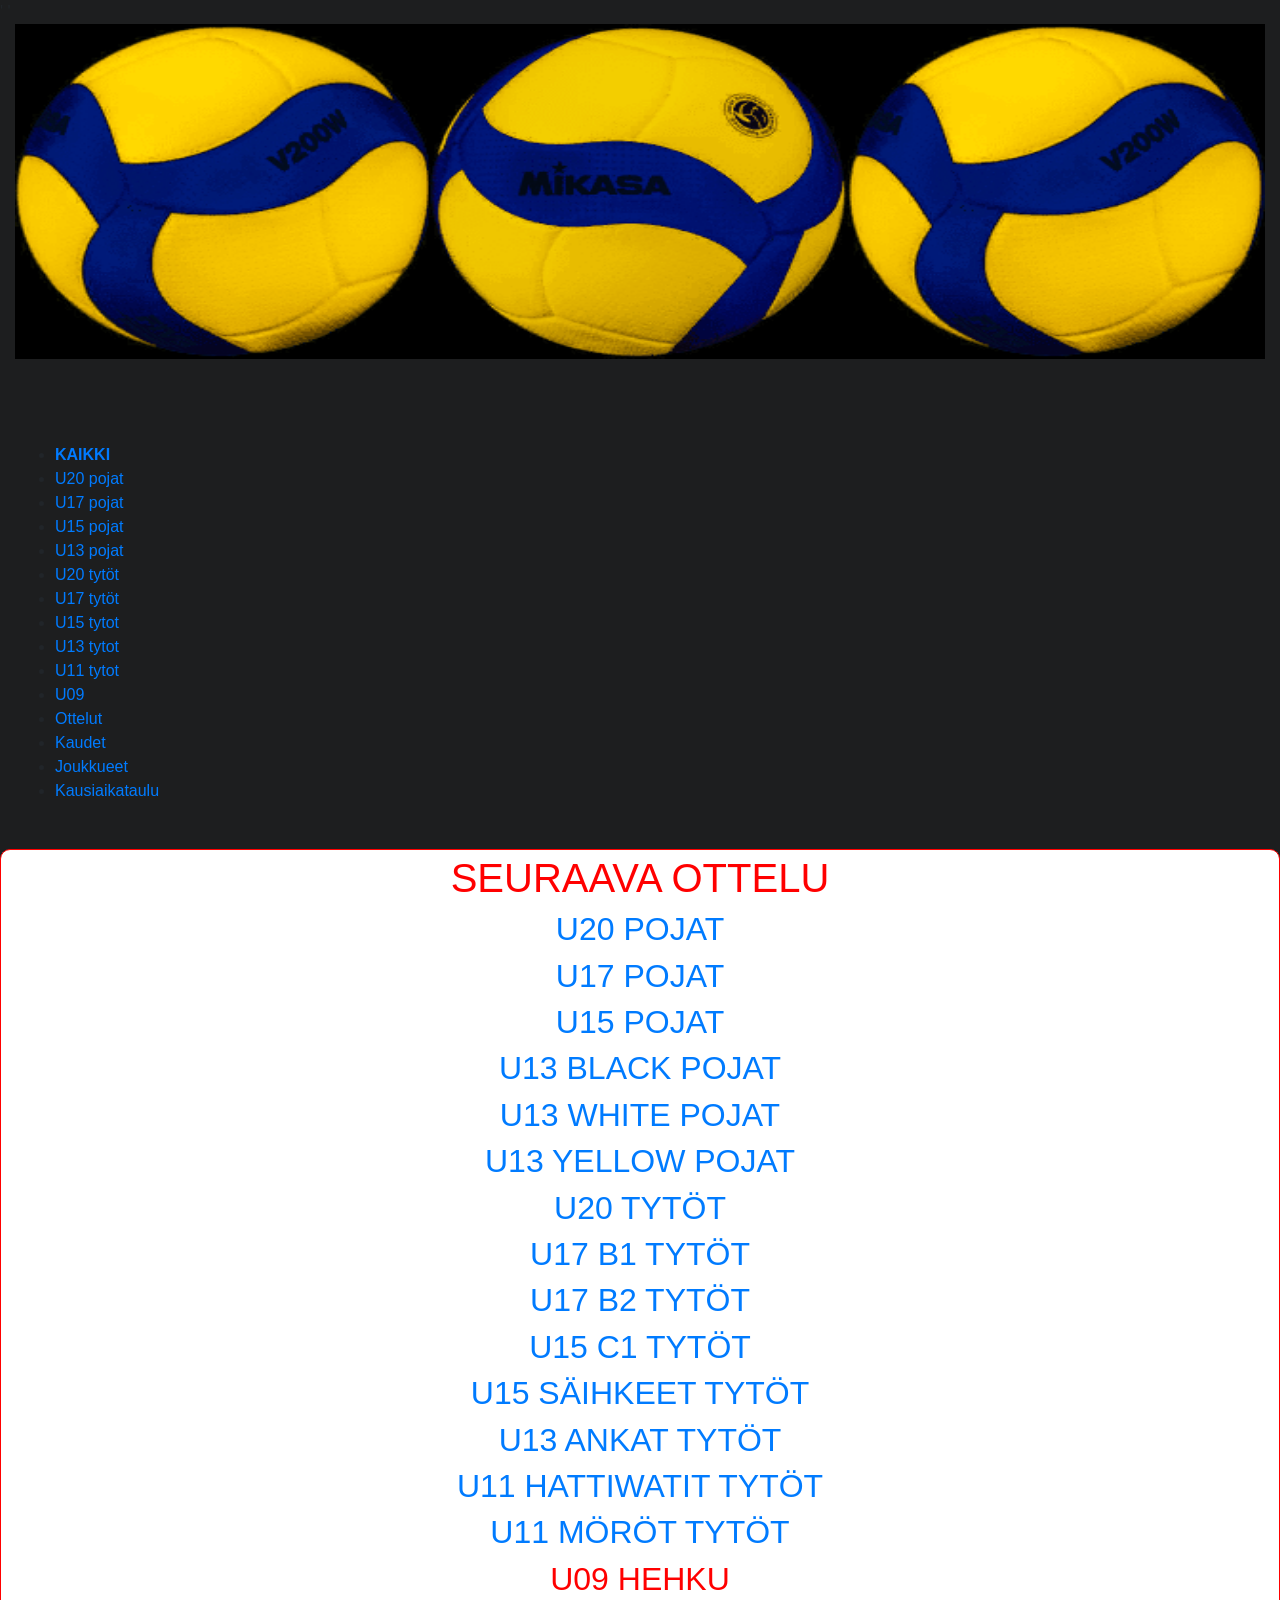
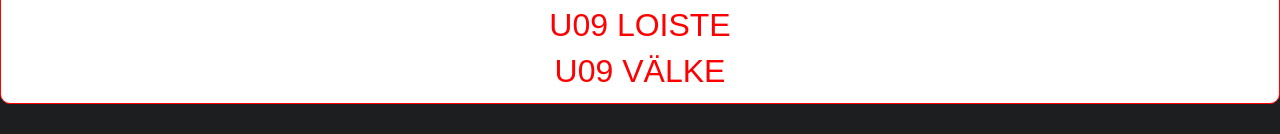
==== index.html @ 10738c17 "kausiaikataulu added" ====
<!DOCTYPE html>
<html lang="fi">

<head>
    <!-- Required meta tags -->
    <meta charset="utf-8">
    <link rel="stylesheet" href="https://stackpath.bootstrapcdn.com/bootstrap/4.1.3/css/bootstrap.min.css" integrity="sha384-MCw98/SFnGE8fJT3GXwEOngsV7Zt27NXFoaoApmYm81iuXoPkFOJwJ8ERdknLPMO"
        crossorigin="anonymous">
    <link rel="stylesheet" href="./style/common.css">
    <link rel="stylesheet" href="./style/torneopal.css">

<style>  

    h1 {
    text-align:center;
    color:red;
    }
    h2 {
    text-align:center;
    color:red;
    }
    .torneopal_widget .logo{
        width:50px;
        height:50px;
        }
    Table.nextmatch td{border: 1px solid black;
    }
    table.nextmatch{
    border-collapse: separate;
    border: 1px solid black;
    padding: 4px 4px;
    }
    table.nextmatch td,
    table.nextmatch th{
    border: 1px solid black;
    }

    .nextmatch .joukkuenimi td{ text-align: center  !important; }
    .nextmatch .livelogo { text-align: center  !important; }

            
    .borderbox {
        border-style:solid;
        border-color: red;
        border-width:1px;
        background:white;
        border-radius: 10px;
        width: 100%;
        padding: 4px 4px;
    }
    <!-- 
    .table.td > *:nth-child(1) { width:45%; }
    .table.td > *:nth-child(2) { width:10%; }
    .table.td > *:nth-child(3) { width:45%; }
    -->

</style>
</head>

<body>'
    '
  <div class="col-sm-12"> 
        <div class="row">
                <div class="col">
                        <img id="kuva1" src="./image/pallot.png" />
                    </div>              
        </div>
        <nav>
            <ul>
                <li><strong><a href="index.html">KAIKKI</a></strong></li>   
                <li><a href="U20_pojat.htm">U20 pojat</a></li>   
                <li><a href="U17_pojat.htm">U17 pojat</a></li>   
                <li><a href="U15_pojat.htm">U15 pojat</a></li>     
                <li><a href="U13_pojat.htm">U13 pojat</a></li> 
                <li><a href="U20_tytot.html">U20 tytöt</a></li>   
                <li><a href="U17_tytot.html">U17 tytöt</a></li>     
                <li><a href="U15_tytot.html">U15 tytot</a></li>      
                <li><a href="U13_tytot.html">U13 tytot</a></li>                                                         
                <li><a href="U11_tytot.html">U11 tytot</a></li>     
                <li><a href="U09.html">U09</a></li>                                
                <li><a href="https://palloilu.netlify.app/">Ottelut</a></li>                                    
                <li><a href="https://sarjat.netlify.app/">Kaudet</a></li>                                    
                <li><a href="https://joukkueet.netlify.app/">Joukkueet</a></li>  
                <li><a href= "Kausiaikataulu 2026-2027.htm">Kausiaikataulu</a></li>                                  
            </ul>
            </nav>    
    <div class="row">
     <tbody>
      
        <div class="borderbox">
            <h1>SEURAAVA OTTELU</h1>
            <h2><a href="https://tulospalvelu.lentopallo.fi/category/U20P!vb2026n/tables">U20 POJAT</a></h2>
        <script src="https://kisa.lentopallo.fi/taso/widget.php?widget=nextmatch&team=64230&key=TWQBANAZ3D"></script>
            <h1></h1>  
            <h2><a href="https://tulospalvelu.lentopallo.fi/category/U17P!vb2026n/tables">U17 POJAT</a></h2>
        <script src="https://kisa.lentopallo.fi/taso/widget.php?widget=nextmatch&team=64231&key=D766ZV6DDD"></script>        
            <h2><a href="https://tulospalvelu.lentopallo.fi/category/U15P!vb2026n/tables">U15 POJAT</a></h2>
        <script src="https://kisa.lentopallo.fi/taso/widget.php?widget=nextmatch&team=64014&key=T6CU6538XK"></script>
            <h2><a href="https://tulospalvelu.lentopallo.fi/category/U13P-AM!vb2026lsuomi/tables">U13 BLACK POJAT</a></h2>
        <script src="https://kisa.lentopallo.fi/taso/widget.php?widget=nextmatch&team=64042&key=ZN6RHAFFRT"></script>
            <h2><a href="https://tulospalvelu.lentopallo.fi/category/U13P-AM!vb2026lsuomi/tables">U13 WHITE POJAT</a></h2>
        <script src="https://kisa.lentopallo.fi/taso/widget.php?widget=nextmatch&team=64043&key=SS3E6JG56F"></script>    
            <h2><a href="https://tulospalvelu.lentopallo.fi/category/U13P-AM!vb2026lsuomi/tables">U13 YELLOW POJAT</a></h2>
        <script src="https://kisa.lentopallo.fi/taso/widget.php?widget=nextmatch&team=64044&key=AM7ZSDMPGP"></script>        
            <h2><a href="https://tulospalvelu.lentopallo.fi/category/U20T!vb2026n/tables">U20 TYTÖT</a></h2>
        <script src="https://kisa.lentopallo.fi/taso/widget.php?widget=nextmatch&team=64160&key=VY36PVQ7KP"></script>        
            <h2><a href="https://tulospalvelu.lentopallo.fi/category/U17T!vb2026n/tables">U17 B1 TYTÖT</a></h2>
        <script src="https://kisa.lentopallo.fi/taso/widget.php?widget=nextmatch&team=64249&key=NQBG2R7MPK"></script>   
            <h2><a href="https://tulospalvelu.lentopallo.fi/category/U17T!vb2026n/tables">U17 B2 TYTÖT</a></h2>
        <script src="https://kisa.lentopallo.fi/taso/widget.php?widget=nextmatch&team=64251&key=MN4S76HD3X"></script>   
            <h2><a href="https://tulospalvelu.lentopallo.fi/category/U15T!vb2026n/tables">U15 C1 TYTÖT</a></h2>
        <script src="https://kisa.lentopallo.fi/taso/widget.php?widget=nextmatch&team=64250&key=WU7UBV8KDP"></script>   
            <h2><a href="https://tulospalvelu.lentopallo.fi/category/U15T!vb2026n/tables">U15 SÄIHKEET TYTÖT</a></h2>
        <script src="https://kisa.lentopallo.fi/taso/widget.php?widget=nextmatch&team=64252&key=54NQY8J937"></script>   
            <h2><a href="https://tulospalvelu.lentopallo.fi/category/U13T-AM!vb2026lsuomi/tables">U13 ANKAT TYTÖT</a></h2>
        <script src="https://kisa.lentopallo.fi/taso/widget.php?widget=nextmatch&team=64248&key=DK2APVV2YG"></script>       
            <h2><a href="https://tulospalvelu.lentopallo.fi/category/U11T-AM!vb2026lsuomi/tables">U11 HATTIWATIT TYTÖT</a></h2>
        <script src="https://kisa.lentopallo.fi/taso/widget.php?widget=nextmatch&team=64878&key=GZMZFYRNET"></script>            
        <h2><a href="https://tulospalvelu.lentopallo.fi/category/U11T-AM!vb2026lsuomi/tables">U11 MÖRÖT TYTÖT</a></h2>
        <script src="https://kisa.lentopallo.fi/taso/widget.php?widget=nextmatch&team=64876&key=PPQNQ5JHAQ"></script>     
        <h2>U09 HEHKU</h2>
        <script src="https://kisa.lentopallo.fi/taso/widget.php?widget=nextmatch&team=65142&key=873RYJP5GY"></script>      
        <h2>U09 LOISTE</h2>
        <script src="https://kisa.lentopallo.fi/taso/widget.php?widget=nextmatch&team=65143&key=9T5CPHZYK8"></script>    
        <h2>U09 VÄLKE</h2>
        <script src="https://kisa.lentopallo.fi/taso/widget.php?widget=nextmatch&team=65141&key=6VW7NA4ZA6"></script>                          
    </div>
    </tbody>
    </div>

        <script>
        </script>
        <script src="https://code.jquery.com/jquery-3.3.1.slim.min.js" integrity="sha384-q8i/X+965DzO0rT7abK41JStQIAqVgRVzpbzo5smXKp4YfRvH+8abtTE1Pi6jizo"
            crossorigin="anonymous"></script>
        <script src="https://cdnjs.cloudflare.com/ajax/libs/popper.js/1.14.3/umd/popper.min.js" integrity="sha384-ZMP7rVo3mIykV+2+9J3UJ46jBk0WLaUAdn689aCwoqbBJiSnjAK/l8WvCWPIPm49"
            crossorigin="anonymous"></script>
        <script src="https://stackpath.bootstrapcdn.com/bootstrap/4.1.3/js/bootstrap.min.js" integrity="sha384-ChfqqxuZUCnJSK3+MXmPNIyE6ZbWh2IMqE241rYiqJxyMiZ6OW/JmZQ5stwEULTy"
            crossorigin="anonymous"></script>
</body>

</html>
---- style/common.css ----
body {
            background-color: #1d1e1f;
        }

        .container {
                margin-top: 30px;
                margin-bottom: 30px;
            }

            #menu {
                margin-top: 10px;
                margin-left: 10px;
                background-color: black;
        }
        .card {
            background-color: black;
        }

        #kuva1 {
            width: 100%;
            height: 80%;
        }  

        .nav-link {
            color: yellow;
        }
        h1 {
            text-align:center;
            color: red;
        }
---- style/torneopal.css ----
.torneopal_widget .logo{
    width:50px;
    height:50px;
    }
    
    

table.nextmatch td{border: 1px solid red;}
table.nextmatch{
border-collapse: separate;
border: 1px solid red;
}
table.nextmatch td,
table.nextmatch th{
border: 1px solid red;
}

table.netmatch.td > *:nth-child(1) { width:45%; }
table.netmatch.td > *:nth-child(2) { width:10%; }
table.netmatch.td > *:nth-child(3) { width:45%; }


.nextmatch .joukkuenimi td{ text-align: center  !important; }
.nextmatch .livelogo { text-align: center  !important; }

           
.borderbox {
    margin-top: 30px;
    margin-bottom: 30px;
    border-style:solid;
    border-color: black;
    border-width:1px;
    background:yellow;
    border-radius: 10px;
    width: 95%;
}

p {
    border-top-style: solid;
    border-right-style: solid;
    border-bottom-style: dotted;
    border-left-style: solid;
}

.torneopal_widget .team_players{  
    width:100%;  
    font-family:Ubuntu,Arial;
    border:1px solid #a3c0fe;
  }
  .torneopal_widget .team_players th{
    text-align:center;
    background:#a3c0fe;
    color:#fff;
    padding:4px 2px;
  }
  .torneopal_widget .team_players th.team,
  .torneopal_widget .team_players td.team
  {
    text-align:left;
  }
  
  .torneopal_widget .team_players td{
    text-align:center;
    background:#fff;
    padding:4px 2px;
  }
  .torneopal_widget .team_players tr:nth-child(even) td{
    background:#eee;
  }
  .torneopal_widget #updated{
    display:none;
  }
  .position{ display: none; }
  .goal{ display: none; }
  .yellowcard{ display: none; }
  .redcard{ display: none; }
  .match{ display: none; }

.torneopal_widget .scheduletable{  
  width: 100%;  
  font-family:Ubuntu,Arial;
  border:1px solid #a3c0fe;

}
.torneopal_widget .scheduletable th{
  text-align:center;
  background: red;
  color:yellow;
  padding:4px 2px;
}
.torneopal_widget .scheduletable th.team,
.torneopal_widget .scheduletable td.team
{
  text-align:left;
}

.torneopal_widget .scheduletable td{
  text-align:center;
  background: yellow;
  padding:4px 2px;
}
.torneopal_widget .scheduletable tr:nth-child(even) td{
  background:white;;
}
.torneopal_widget #updated{
  display:none;
}
.torneopal_widget h3 { display:none;}
.torneopal_widget .scheduletable > caption {height:0px;}
.competitionname {display: none;}

.torneopal_widget .team_players{  
    width: 100%;  
    font-family:Ubuntu,Arial;
    border:1px solid white;
    border-radius: 10px;
  }
  .torneopal_widget .team_players th{
    text-align:center;
    background: red;
    color:yellow;
    padding:4px 2px;
  }
  .torneopal_widget .team_players th.team,
  .torneopal_widget .team_players td.team
  {
    text-align:left;
  }
  
  .torneopal_widget .team_players td{
    text-align:center;
    background: yellow;
    padding:4px 2px;
  }
  .torneopal_widget .team_players tr:nth-child(even) td{
    background:white;
  }

.torneopal_widget .scheduletable{  
    width: 100%;  
    font-family:Ubuntu,Arial;
    border:1px solid white;
    border-radius: 10px;
  }
  .torneopal_widget .scheduletable th{
    text-align:center;
    background: red;
    color:yellow;
    padding:4px 2px;   
  }

  .torneopal_widget .scheduletable th.team,
  .torneopal_widget .scheduletable td.team
  {
    text-align:left;
  }
  
  .torneopal_widget .scheduletable td{
    text-align:center;
    background: yellow;
    padding:4px 2px;
    border:1px solid red;
  }
  .torneopal_widget .scheduletable tr:nth-child(even) td{
    background:white;;
  }
  .torneopal_widget #updated{
    display:none;
  }
  .torneopal_widget h3 { display:none;}
  .torneopal_widget .scheduletable > caption {height:0px;}
  .competitionname {display: none;}
  
  .torneopal_widget .scoretable{  
      width: 100%;  
      font-family:Ubuntu,Arial;
      border:1px solid red;
      border-radius: 10px;
    }
    .torneopal_widget .scoretable th{
      text-align:center;
      background: red;
      color:yellow;
      padding:4px 2px;
    }
    .torneopal_widget .scoretable th.team,
    .torneopal_widget .scoretable td.team
    {
      text-align:left;
    }
    
    .torneopal_widget .scoretable td{
      text-align:center;
      background: yellow;
      padding:4px 2px;
      border:1px solid red; 
    }
    .torneopal_widget .scoretable tr:nth-child(even) td{
      background:white;
      
    }

    .torneopal_widget .statstable{  
      width: 100%;  
      font-family:Ubuntu,Arial;
      border:1px solid black;
      border-radius: 10px;
    }
    .torneopal_widget .statstable th{
      text-align:center;
      background: black;
      color:yellow;
      padding:4px 2px;
    }
    .torneopal_widget .statstable th.team,
    .torneopal_widget .statstable td.team
    {
      text-align:left;
    }
    
    .torneopal_widget .statstable td{
      text-align:center;
      background: yellow;
      padding:4px 2px;
      border:1px solid black; 
    }
    .torneopal_widget .statstable tr:nth-child(even) td{
      background:white;
      
    }
  
    table td{
      border: 1px solid red;
      padding: 4px 4px;
      width:100%;
      height:auto;
      }
      
        table, th, td {
            font-family:Ubuntu,Arial;
            border:1px solid red;
            padding:4px 4px;       
        }
      
        table th{
            text-align:center;
            background:red;
            color:yellow;
            padding:4px 4px;     
        }
        table td{
            text-align:center;
            background:yellow;
            padding:4px 4px;
        }
        table tr:nth-child(even) td{
        background:white;
        color:black;
      }
      table td:nth-child(1) { width: 10%; }
      table td:nth-child(2) { width: 10%; }
      table td:nth-child(3) { width: 30%; }
      table td:nth-child(4) { width: 30%; }
      table td:nth-child(5) { width: 20%; }

        table #updated{
        display:none;
        @media only screen and (max-width: 768px) {
        table th,
        table td {
            font-size: 12px;
        }
        }
          @media only screen and (max-width: 600px) {
        table th,
        table td {
            font-size: 10px;
        }
      }
      
    }
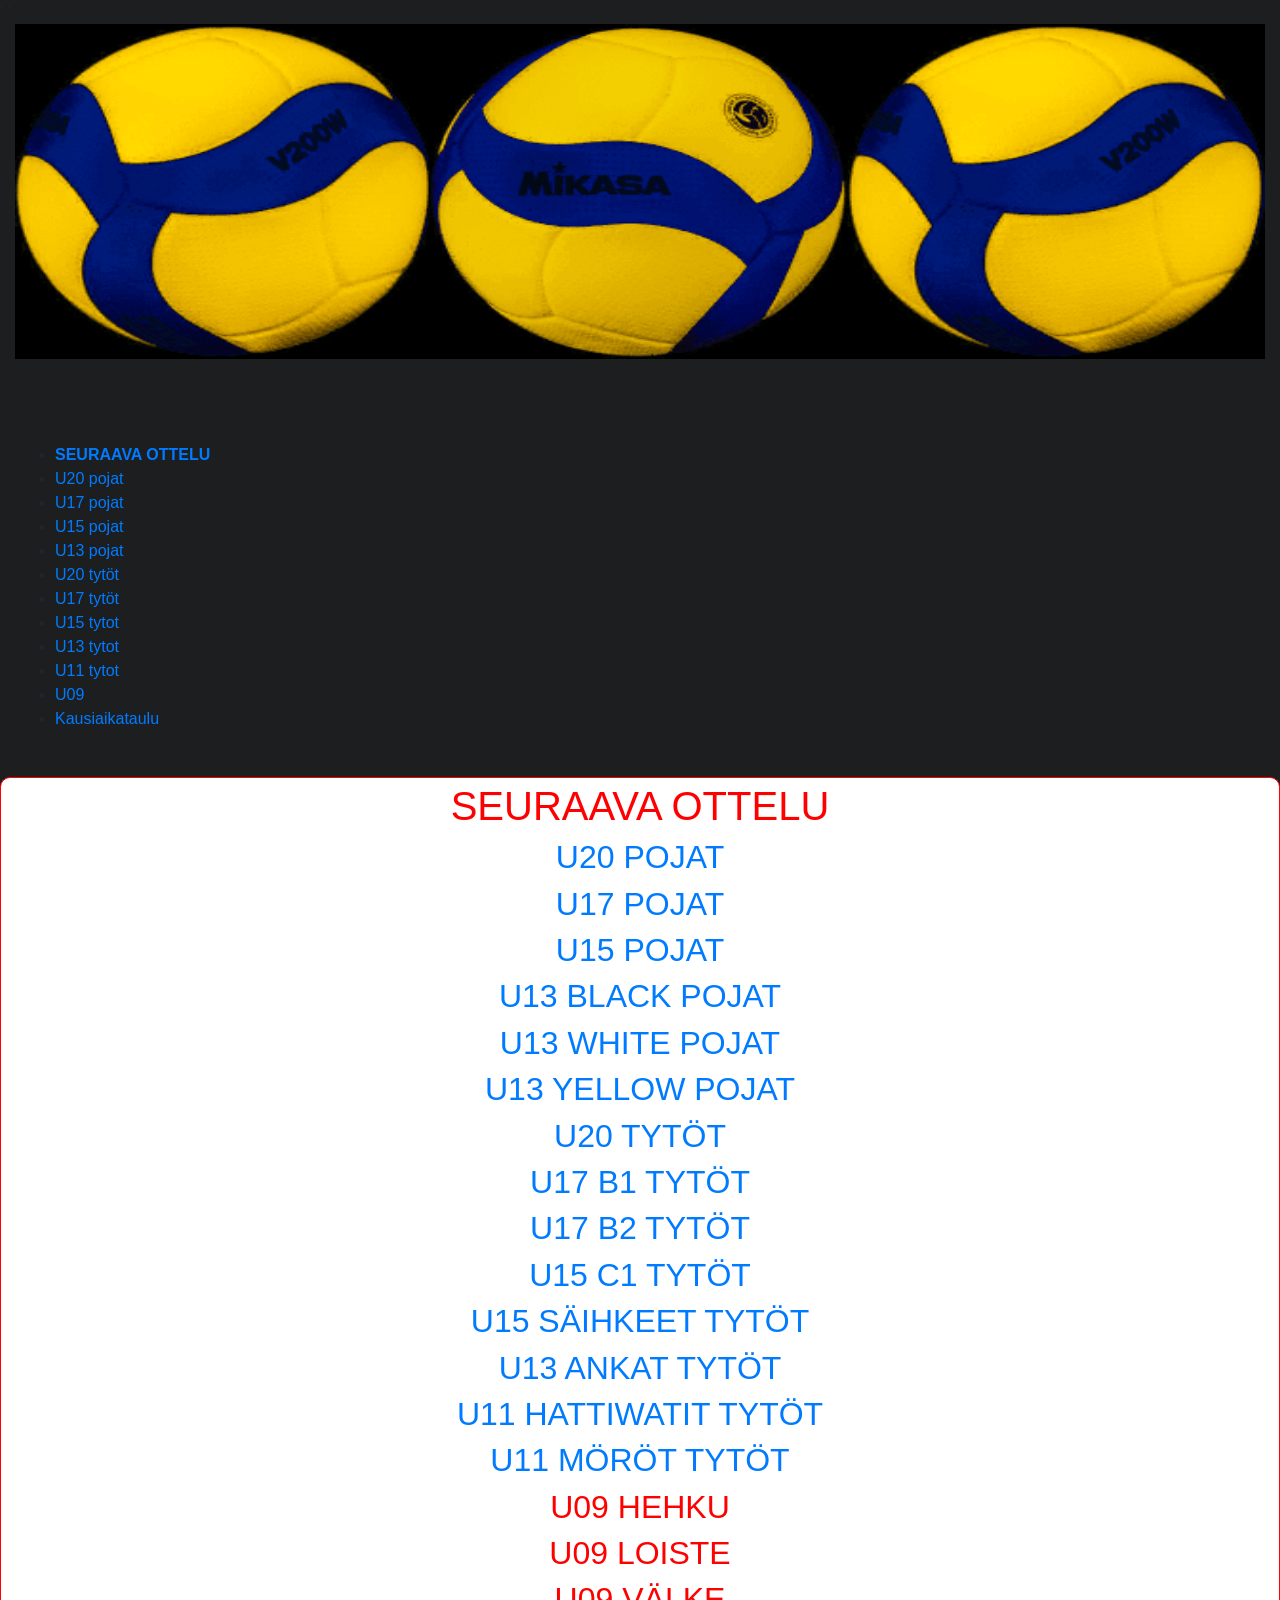
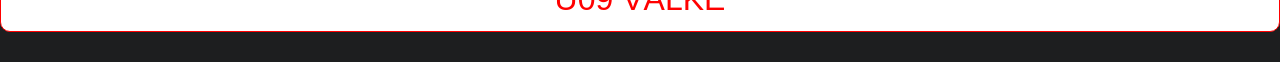
==== commit 1163f569: "links removed" ====
--- a/index.html
+++ b/index.html
@@ -67,7 +67,7 @@
         </div>
         <nav>
             <ul>
-                <li><strong><a href="index.html">KAIKKI</a></strong></li>   
+                <li><strong><a href="index.html">SEURAAVA OTTELU</a></strong></li>   
                 <li><a href="U20_pojat.htm">U20 pojat</a></li>   
                 <li><a href="U17_pojat.htm">U17 pojat</a></li>   
                 <li><a href="U15_pojat.htm">U15 pojat</a></li>     
@@ -78,9 +78,6 @@
                 <li><a href="U13_tytot.html">U13 tytot</a></li>                                                         
                 <li><a href="U11_tytot.html">U11 tytot</a></li>     
                 <li><a href="U09.html">U09</a></li>                                
-                <li><a href="https://palloilu.netlify.app/">Ottelut</a></li>                                    
-                <li><a href="https://sarjat.netlify.app/">Kaudet</a></li>                                    
-                <li><a href="https://joukkueet.netlify.app/">Joukkueet</a></li>  
                 <li><a href= "Kausiaikataulu 2026-2027.htm">Kausiaikataulu</a></li>                                  
             </ul>
             </nav>    
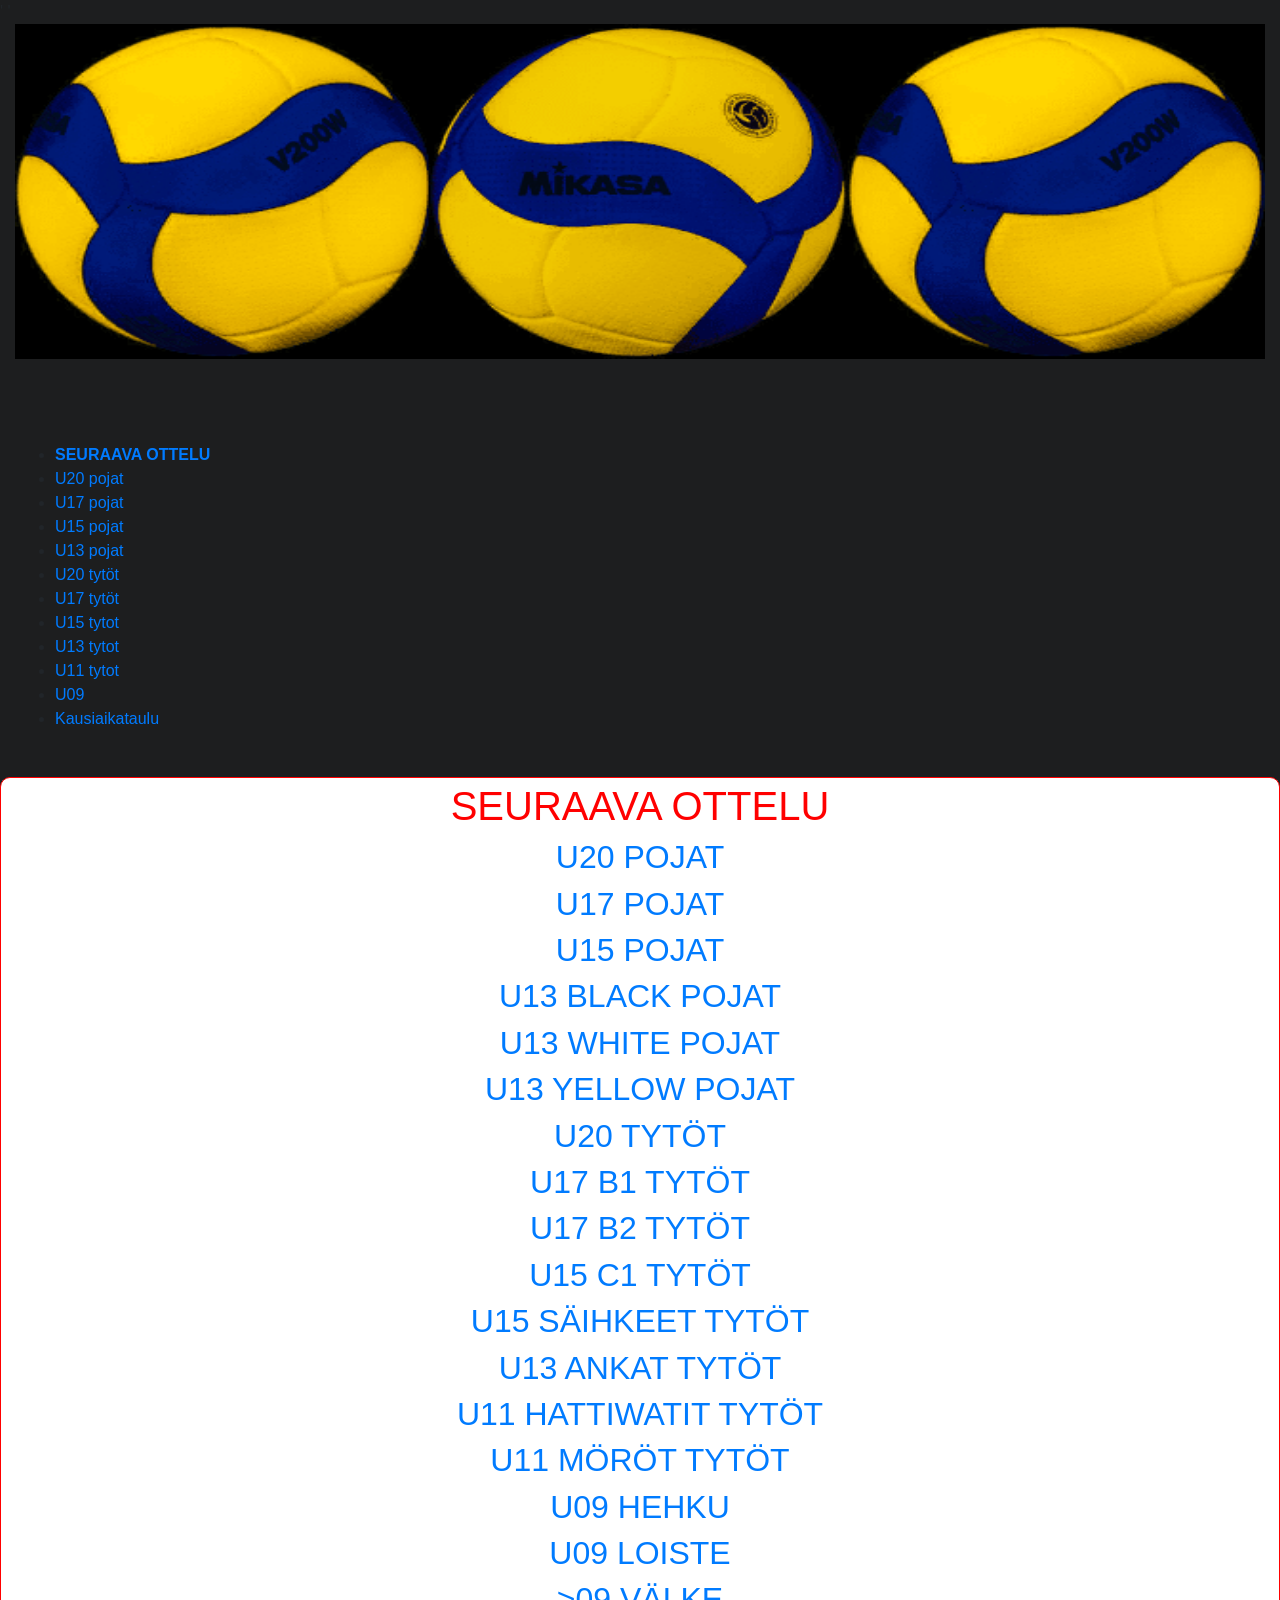
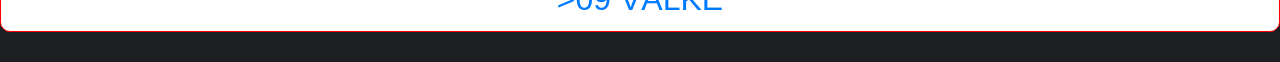
==== commit 588ae68f: "09 updated" ====
--- a/index.html
+++ b/index.html
@@ -113,13 +113,13 @@
         <script src="https://kisa.lentopallo.fi/taso/widget.php?widget=nextmatch&team=64248&key=DK2APVV2YG"></script>       
             <h2><a href="https://tulospalvelu.lentopallo.fi/category/U11T-AM!vb2026lsuomi/tables">U11 HATTIWATIT TYTÖT</a></h2>
         <script src="https://kisa.lentopallo.fi/taso/widget.php?widget=nextmatch&team=64878&key=GZMZFYRNET"></script>            
-        <h2><a href="https://tulospalvelu.lentopallo.fi/category/U11T-AM!vb2026lsuomi/tables">U11 MÖRÖT TYTÖT</a></h2>
+             <h2><a href="https://tulospalvelu.lentopallo.fi/category/U11T-AM!vb2026lsuomi/tables">U11 MÖRÖT TYTÖT</a></h2>
         <script src="https://kisa.lentopallo.fi/taso/widget.php?widget=nextmatch&team=64876&key=PPQNQ5JHAQ"></script>     
-        <h2>U09 HEHKU</h2>
+            <h2><a href="https://kisa.lentopallo.fi/taso/widget.php?widget=team_schedule&team=65142&season=2026-27&key=873RYJP5GY">U09 HEHKU</a></h2>
         <script src="https://kisa.lentopallo.fi/taso/widget.php?widget=nextmatch&team=65142&key=873RYJP5GY"></script>      
-        <h2>U09 LOISTE</h2>
+             <h2><a href="https://kisa.lentopallo.fi/taso/widget.php?widget=team_schedule&team=65142&season=2026-27&key=9T5CPHZYK8">U09 LOISTE</a></h2>
         <script src="https://kisa.lentopallo.fi/taso/widget.php?widget=nextmatch&team=65143&key=9T5CPHZYK8"></script>    
-        <h2>U09 VÄLKE</h2>
+             <h2><a href="https://kisa.lentopallo.fi/taso/widget.php?widget=team_schedule&team=65142&season=2026-27&key=6VW7NA4ZA6">>09 VÄLKE</a></h2>
         <script src="https://kisa.lentopallo.fi/taso/widget.php?widget=nextmatch&team=65141&key=6VW7NA4ZA6"></script>                          
     </div>
     </tbody>
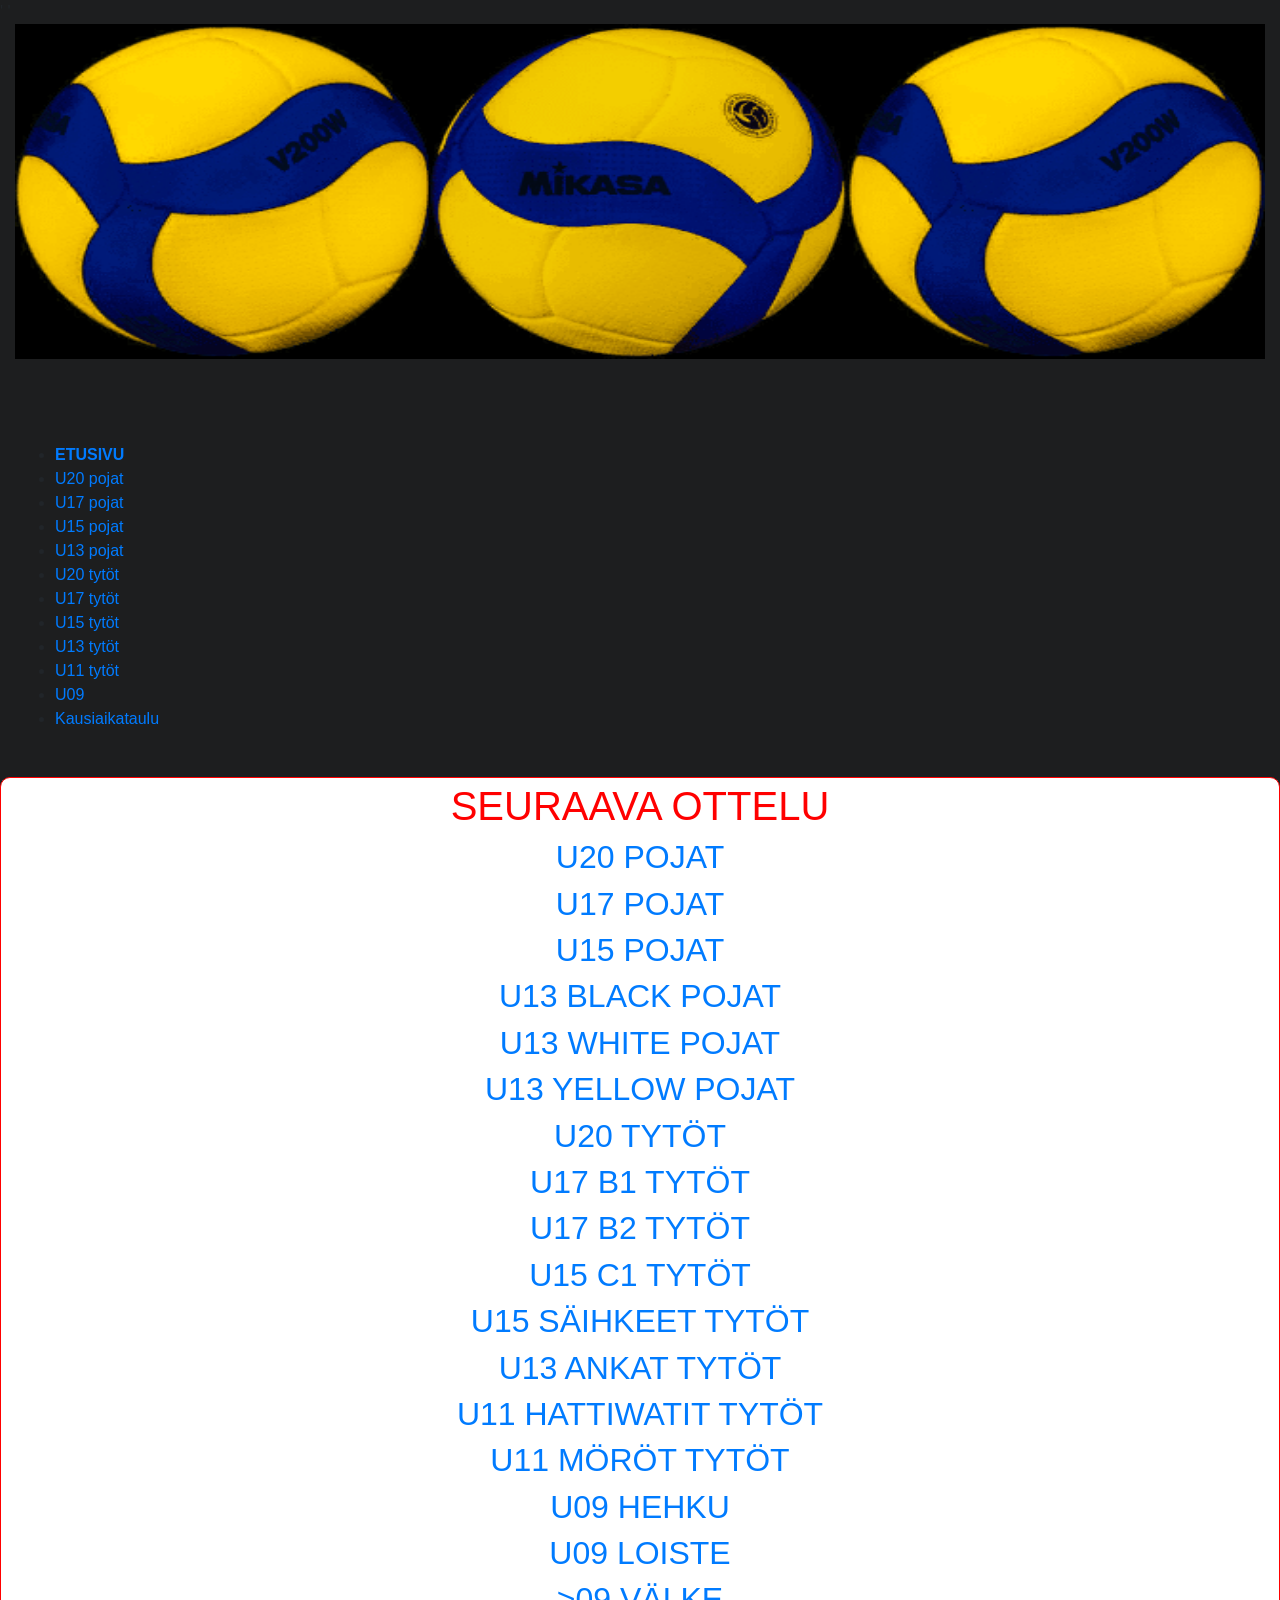
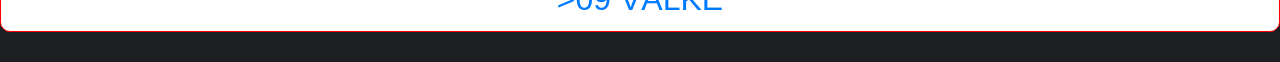
==== commit be88186a: "etusivu updated" ====
--- a/index.html
+++ b/index.html
@@ -67,16 +67,16 @@
         </div>
         <nav>
             <ul>
-                <li><strong><a href="index.html">SEURAAVA OTTELU</a></strong></li>   
+                <li><strong><a href="index.html">ETUSIVU</a></strong></li>   
                 <li><a href="U20_pojat.htm">U20 pojat</a></li>   
                 <li><a href="U17_pojat.htm">U17 pojat</a></li>   
                 <li><a href="U15_pojat.htm">U15 pojat</a></li>     
                 <li><a href="U13_pojat.htm">U13 pojat</a></li> 
                 <li><a href="U20_tytot.html">U20 tytöt</a></li>   
                 <li><a href="U17_tytot.html">U17 tytöt</a></li>     
-                <li><a href="U15_tytot.html">U15 tytot</a></li>      
-                <li><a href="U13_tytot.html">U13 tytot</a></li>                                                         
-                <li><a href="U11_tytot.html">U11 tytot</a></li>     
+                <li><a href="U15_tytot.html">U15 tytöt</a></li>      
+                <li><a href="U13_tytot.html">U13 tytöt</a></li>                                                         
+                <li><a href="U11_tytot.html">U11 tytöt</a></li>     
                 <li><a href="U09.html">U09</a></li>                                
                 <li><a href= "Kausiaikataulu 2026-2027.htm">Kausiaikataulu</a></li>                                  
             </ul>
@@ -115,11 +115,11 @@
         <script src="https://kisa.lentopallo.fi/taso/widget.php?widget=nextmatch&team=64878&key=GZMZFYRNET"></script>            
              <h2><a href="https://tulospalvelu.lentopallo.fi/category/U11T-AM!vb2026lsuomi/tables">U11 MÖRÖT TYTÖT</a></h2>
         <script src="https://kisa.lentopallo.fi/taso/widget.php?widget=nextmatch&team=64876&key=PPQNQ5JHAQ"></script>     
-            <h2><a href="https://kisa.lentopallo.fi/taso/widget.php?widget=team_schedule&team=65142&season=2026-27&key=873RYJP5GY">U09 HEHKU</a></h2>
+            <h2><a href="https://tulospalvelu.lentopallo.fi/taso/widget.php?widget=team_schedule&team=65142&season=2026-27&key=873RYJP5GY">U09 HEHKU</a></h2>
         <script src="https://kisa.lentopallo.fi/taso/widget.php?widget=nextmatch&team=65142&key=873RYJP5GY"></script>      
-             <h2><a href="https://kisa.lentopallo.fi/taso/widget.php?widget=team_schedule&team=65142&season=2026-27&key=9T5CPHZYK8">U09 LOISTE</a></h2>
+             <h2><a href="https://tulospalvelu.lentopallo.fi/taso/widget.php?widget=team_schedule&team=65142&season=2026-27&key=9T5CPHZYK8">U09 LOISTE</a></h2>
         <script src="https://kisa.lentopallo.fi/taso/widget.php?widget=nextmatch&team=65143&key=9T5CPHZYK8"></script>    
-             <h2><a href="https://kisa.lentopallo.fi/taso/widget.php?widget=team_schedule&team=65142&season=2026-27&key=6VW7NA4ZA6">>09 VÄLKE</a></h2>
+             <h2><a href="https://tulospalvelu.lentopallo.fi/taso/widget.php?widget=team_schedule&team=65142&season=2026-27&key=6VW7NA4ZA6">>09 VÄLKE</a></h2>
         <script src="https://kisa.lentopallo.fi/taso/widget.php?widget=nextmatch&team=65141&key=6VW7NA4ZA6"></script>                          
     </div>
     </tbody>
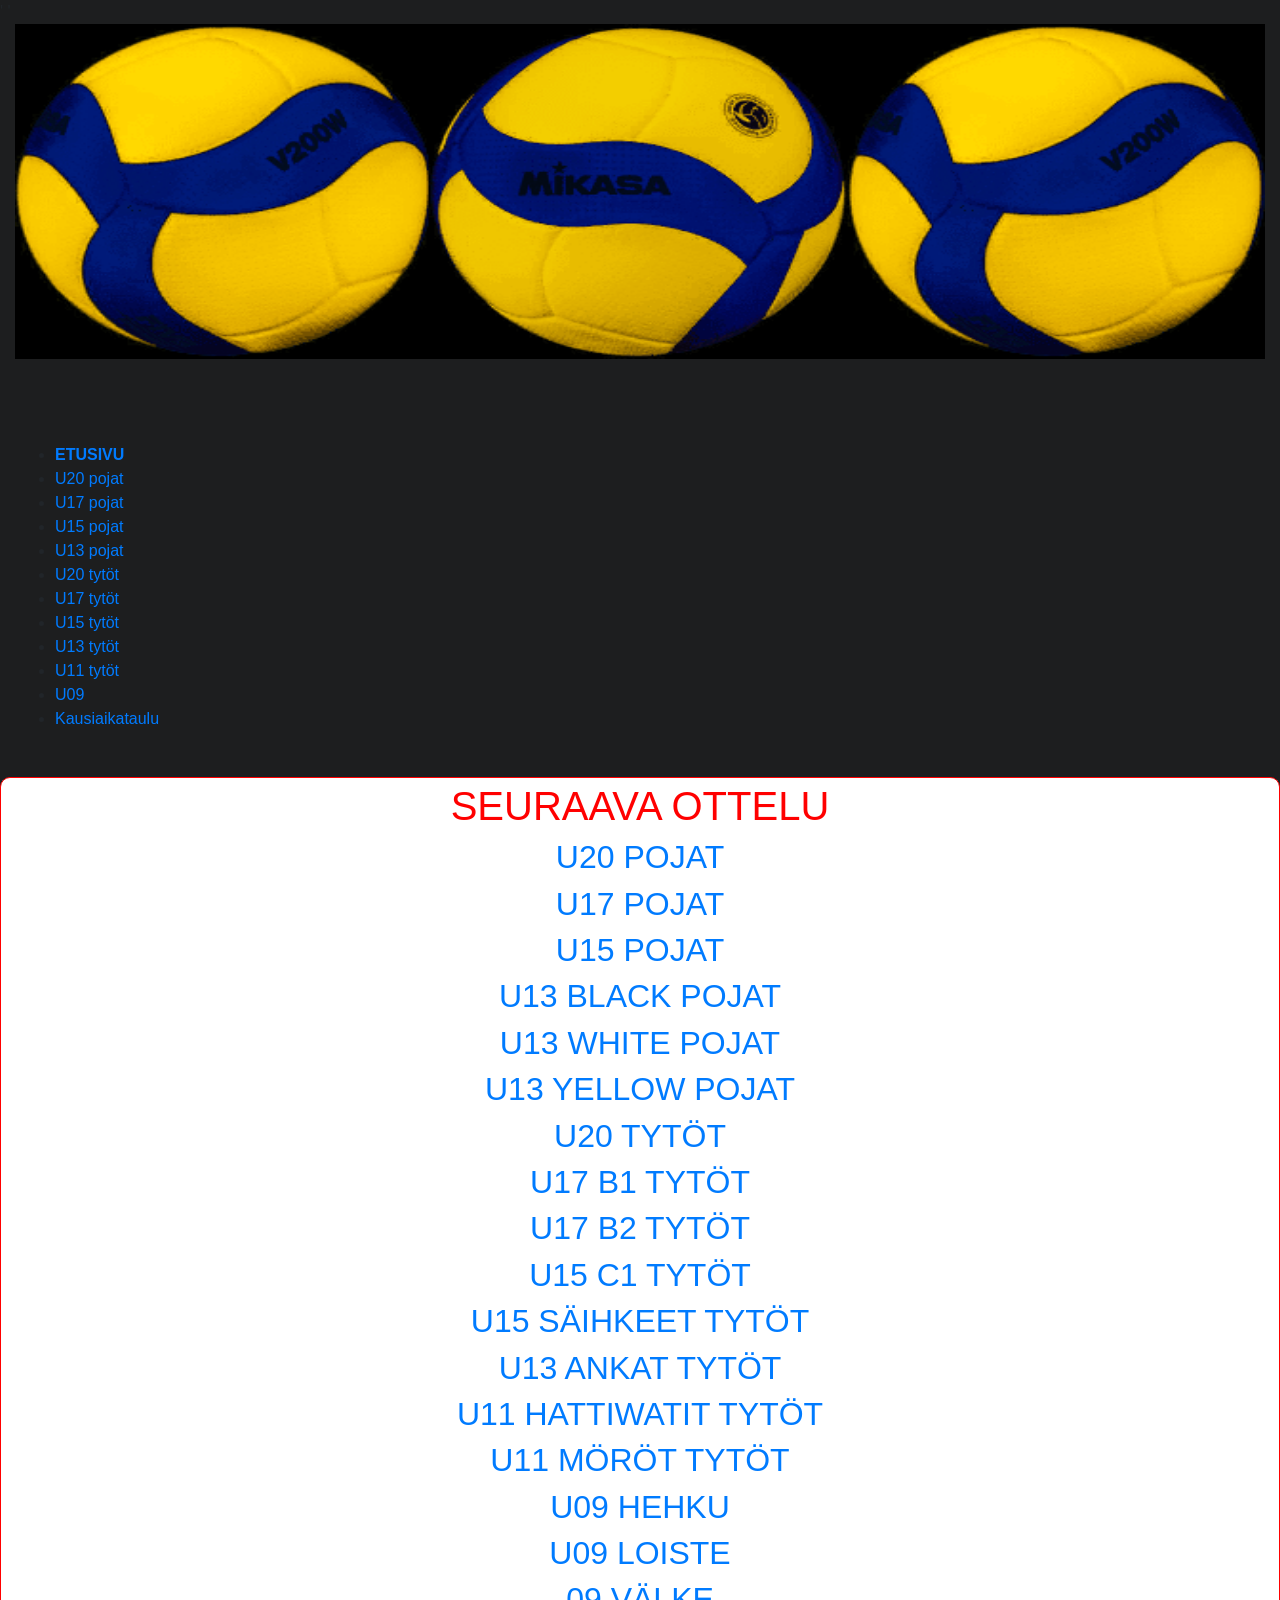
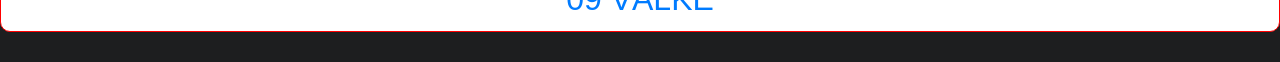
==== commit e38c3715: "etusivu corrected" ====
--- a/index.html
+++ b/index.html
@@ -119,7 +119,7 @@
         <script src="https://kisa.lentopallo.fi/taso/widget.php?widget=nextmatch&team=65142&key=873RYJP5GY"></script>      
              <h2><a href="https://tulospalvelu.lentopallo.fi/taso/widget.php?widget=team_schedule&team=65142&season=2026-27&key=9T5CPHZYK8">U09 LOISTE</a></h2>
         <script src="https://kisa.lentopallo.fi/taso/widget.php?widget=nextmatch&team=65143&key=9T5CPHZYK8"></script>    
-             <h2><a href="https://tulospalvelu.lentopallo.fi/taso/widget.php?widget=team_schedule&team=65142&season=2026-27&key=6VW7NA4ZA6">>09 VÄLKE</a></h2>
+             <h2><a href="https://tulospalvelu.lentopallo.fi/taso/widget.php?widget=team_schedule&team=65142&season=2026-27&key=6VW7NA4ZA6">09 VÄLKE</a></h2>
         <script src="https://kisa.lentopallo.fi/taso/widget.php?widget=nextmatch&team=65141&key=6VW7NA4ZA6"></script>                          
     </div>
     </tbody>
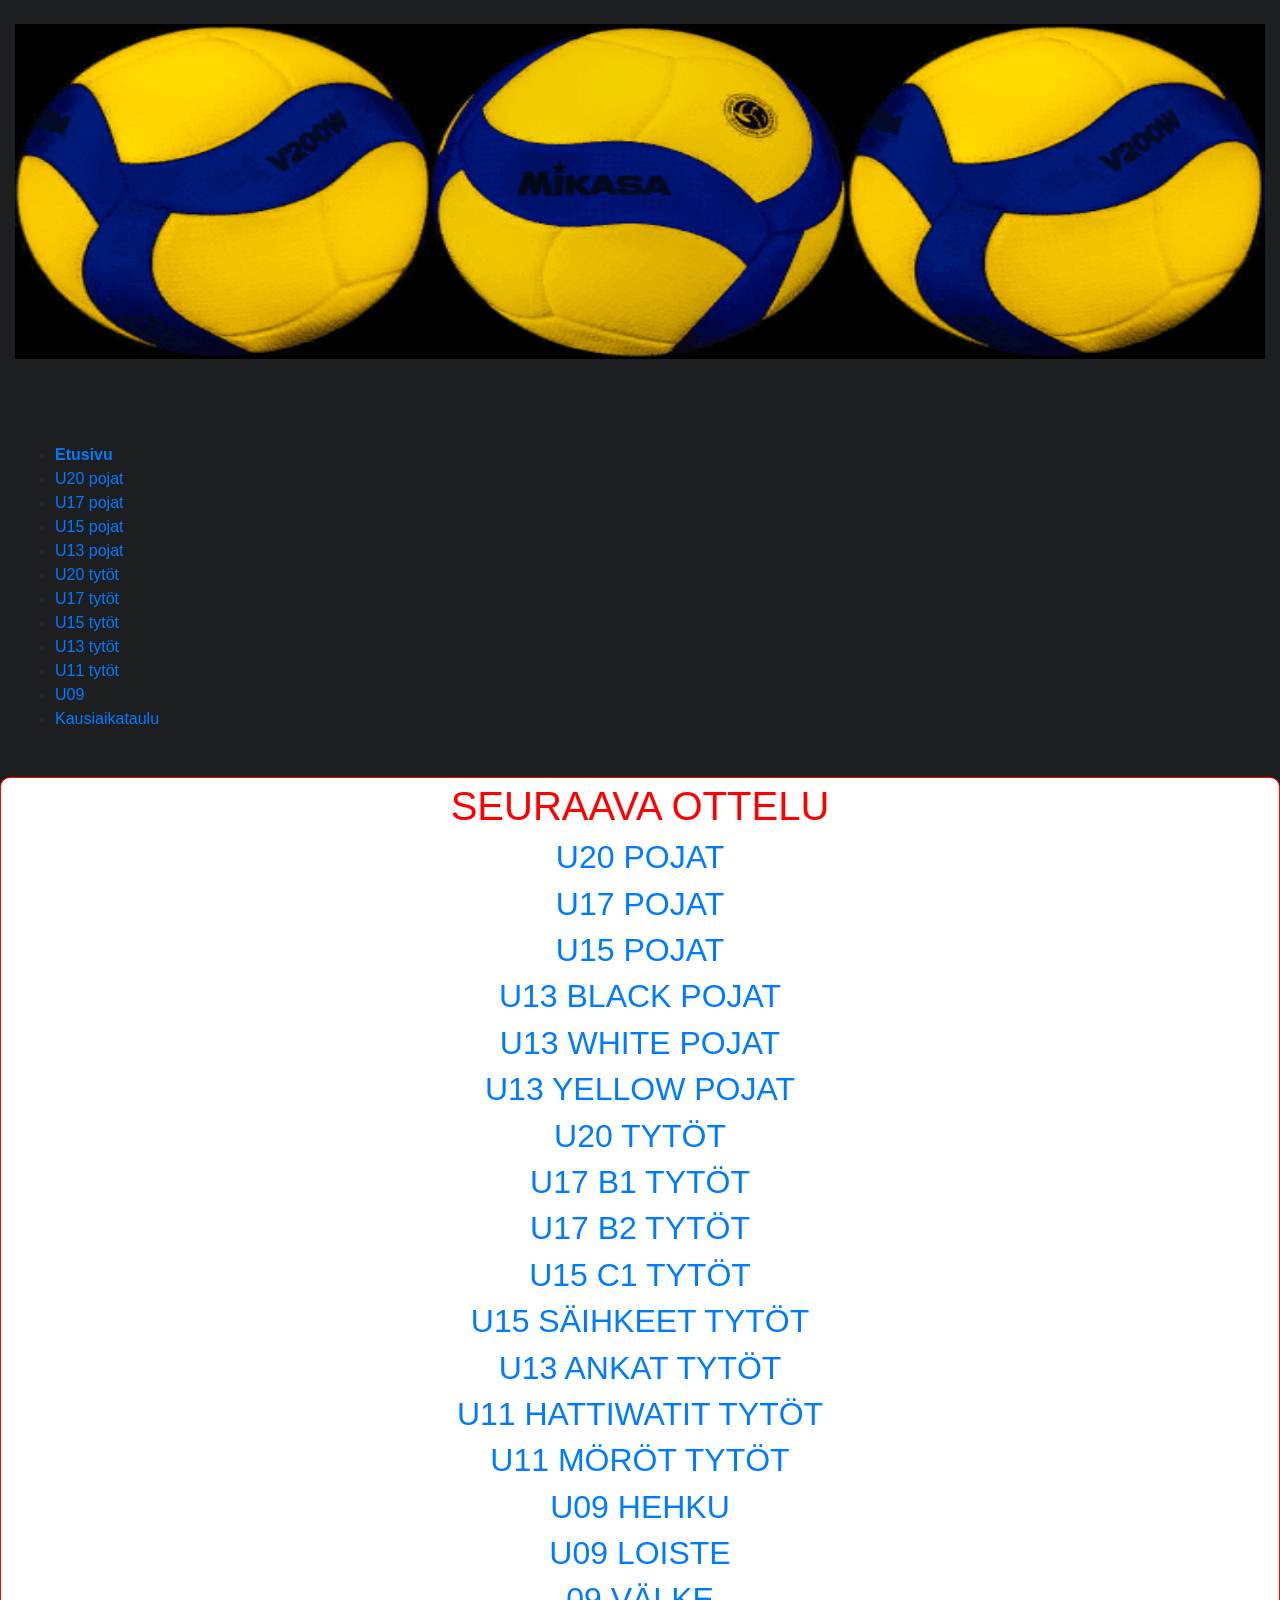
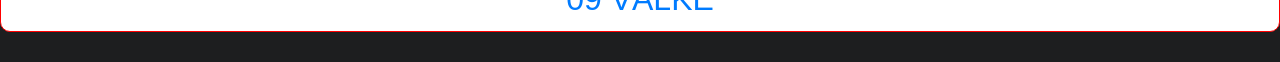
==== commit bc095293: "etusivu updated" ====
--- a/index.html
+++ b/index.html
@@ -67,7 +67,7 @@
         </div>
         <nav>
             <ul>
-                <li><strong><a href="index.html">ETUSIVU</a></strong></li>   
+                <li><strong><a href="index.html">Etusivu</a></strong></li>   
                 <li><a href="U20_pojat.htm">U20 pojat</a></li>   
                 <li><a href="U17_pojat.htm">U17 pojat</a></li>   
                 <li><a href="U15_pojat.htm">U15 pojat</a></li>     
